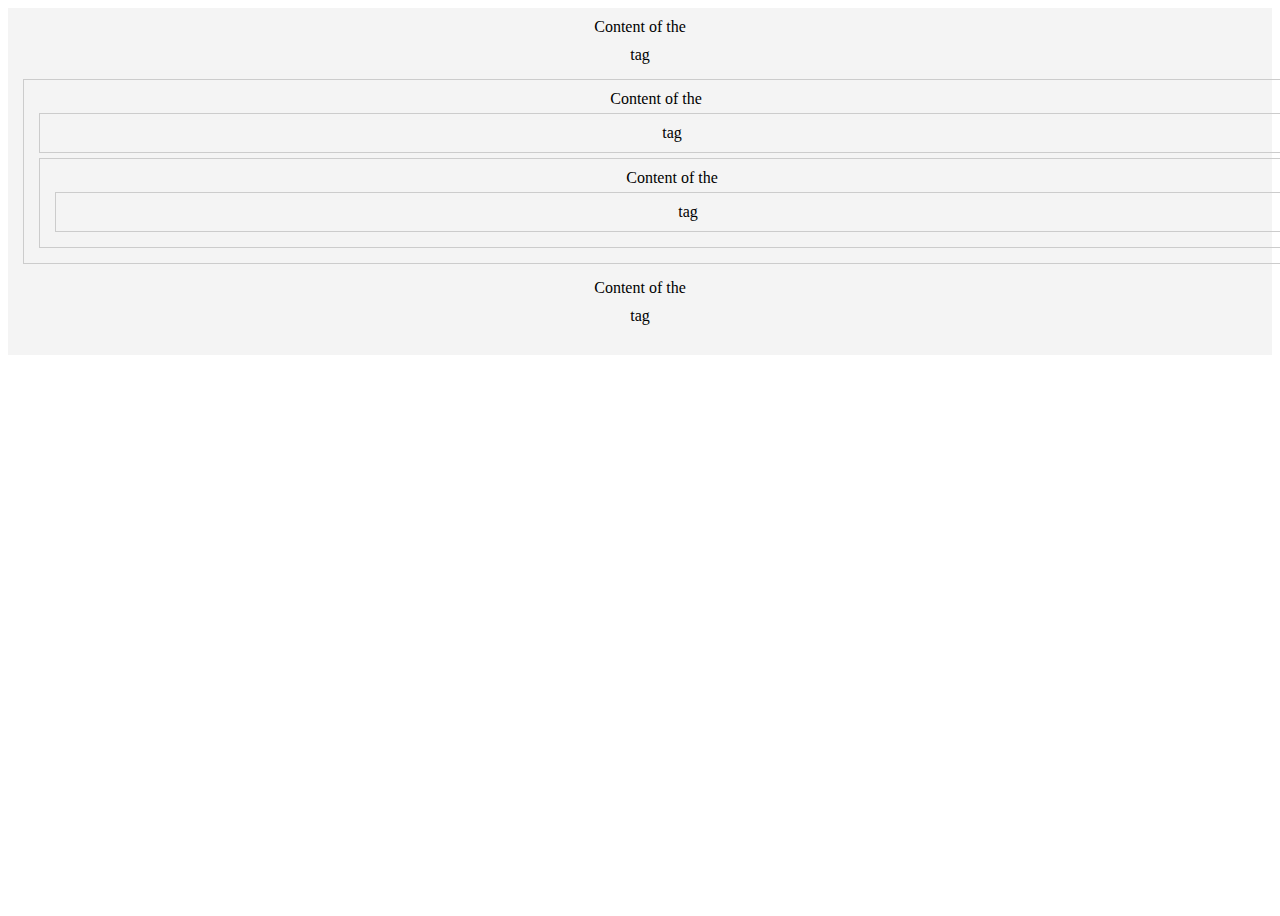
==== css_basic/index.html @ b54e1343 "updates made" ====
<!DOCTYPE html>
<html lang="en">
<head>
  <meta charset="UTF-8">
  <meta name="viewport" content="width=device-width, initial-scale=1.0">
  <title>My First Portfolio</title>
  <link rel="stylesheet" href="styles.css">
</head>
<body class="works_on_smartphone">
  <header>
    Content of the <header> tag
  </header>
  <main>
    <article>
      Content of the <article> tag
    </article>
    <aside>
      Content of the <aside> tag
    </aside>
  </main>
  <footer>
    Content of the <footer> tag
  </footer>
</body>
</html>
---- css_basic/styles.css ----
body {
    display: flex;
    flex-direction: column;
    min-height: 100vh;
  }

  main {
    display: flex;
    flex-direction: row;
    flex: auto;
  }

  article {
    flex: 2;
    overflow-y: auto;
  }

  aside {
    flex: 1;
    overflow-y: auto;
  }

  header, footer {
    background-color: #f4f4f4;
    padding: 10px;
    text-align: center;
  } 

  article, aside {
    padding: 10px;
    border: 1px solid #ccc;
    margin: 5px;
  }
  
  .works_on_smartphone {
    flex-direction: column;
  }
  
  .works_on_smartphone main {
    flex-direction: column;
  }
  
  .works_on_smartphone article,
  .works_on_smartphone aside {
    flex: none;
    width: 100%;
  }
  
  main {
    flex: auto;
  }
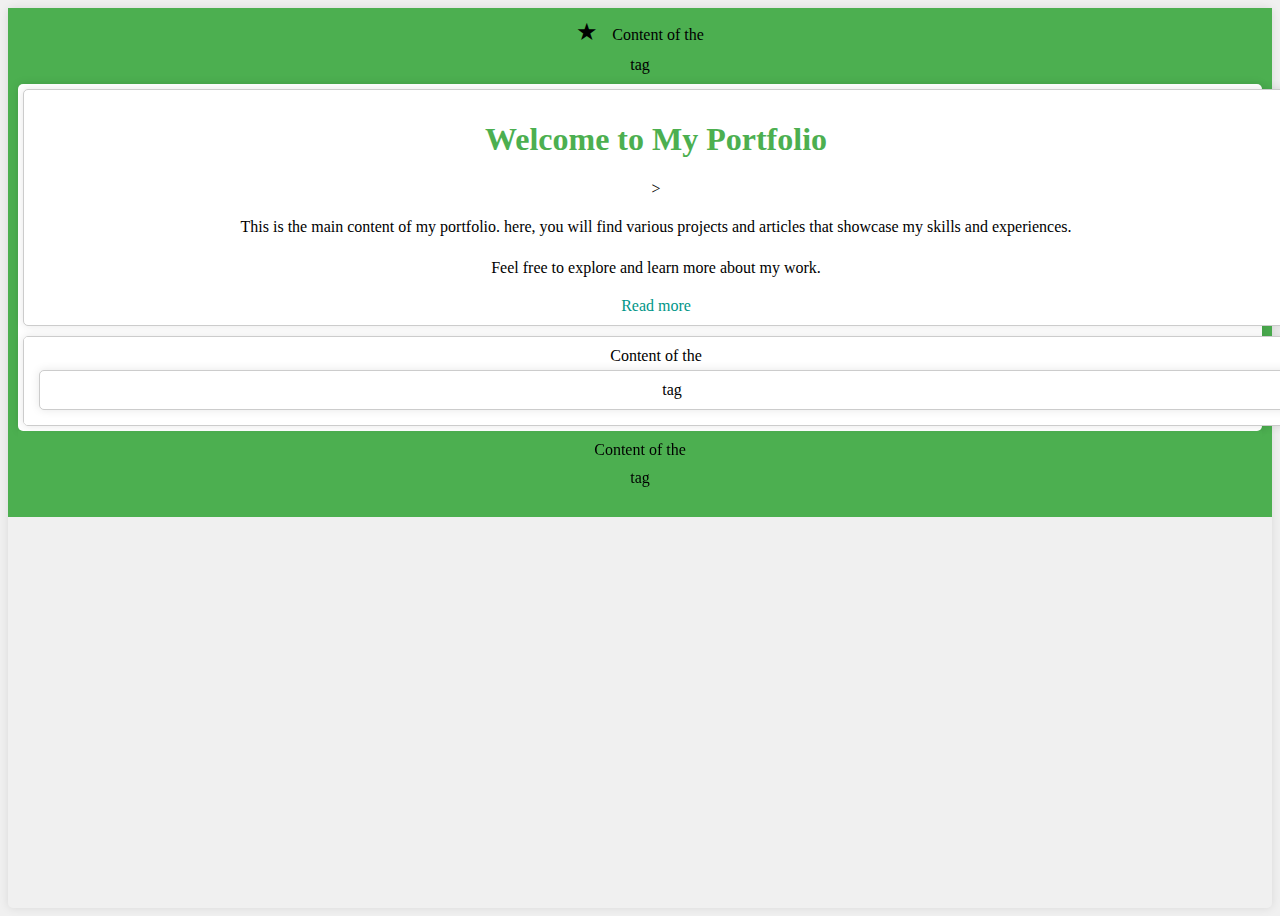
==== commit 2f8b6be3: "updates made" ====
--- a/css_basic/index.html
+++ b/css_basic/index.html
@@ -8,11 +8,15 @@
 </head>
 <body class="works_on_smartphone">
   <header>
+    <span class="logo">&#9733;</span>
     Content of the <header> tag
   </header>
   <main>
     <article>
-      Content of the <article> tag
+      <h1>Welcome to My Portfolio</h1>>
+      <p>This is the main content of my portfolio. here, you will find various projects and articles that showcase my skills and experiences. </p>
+      <p>Feel free to explore and learn more about my work.</p>
+      <a href="#">Read more</a>
     </article>
     <aside>
       Content of the <aside> tag
--- a/css_basic/styles.css
+++ b/css_basic/styles.css
@@ -2,13 +2,35 @@
     display: flex;
     flex-direction: column;
     min-height: 100vh;
+    background-color: #f0f0f0; /* Light gray background for the entire page */
+    color: #333; /* Dark text color for better readability */
+  }
+  
+  header, footer {
+    background-color: #4CAF50; /* Green background for header and footer */
+    color: white; /* White text color */
+    padding: 10px;
+    text-align: center;
+  }
+
+  header .logo {
+    font-size: 24px; /* Larger font size for the logo */
+    margin-right: 10px; /* Space between the logo and the header content */
   }
 
   main {
     display: flex;
     flex-direction: row;
     flex: auto;
-  }
+    background-color: #fff; /* White background for the main content area */
+}
+
+article, aside {
+  padding: 20px;
+  border: 1px solid #ccc;
+  margin: 5px;
+  background-color: #fff; /* White background for articles and aside */
+}
 
   article {
     flex: 2;
@@ -21,10 +43,11 @@
   }
 
   header, footer {
-    background-color: #f4f4f4;
-    padding: 10px;
-    text-align: center;
-  } 
+      background-color: #4CAF50; /* Green background for header and footer */
+      color: black; /* White text color */
+      padding: 10px;
+      text-align: center;
+    }
 
   article, aside {
     padding: 10px;
@@ -45,7 +68,31 @@
     flex: none;
     width: 100%;
   }
-  
+
   main {
     flex: auto;
+  }
+
+  article h1 {
+    color: #4CAF50; /* Green color for headings */
+  }
+  
+  article p {
+    line-height: 1.6; /* Improved readability */
+  }
+  
+  article a {
+    color: #009688; /* Teal color for links */
+    text-decoration: none;
+  }
+  
+  article a:hover {
+    text-decoration: underline;
+  }
+  
+  /* Additional custom styles */
+  
+  body, main, article, aside {
+    border-radius: 5px; /* Rounded corners */
+    box-shadow: 0 0 10px rgba(0, 0, 0, 0.1); /* Light shadow effect */
   }